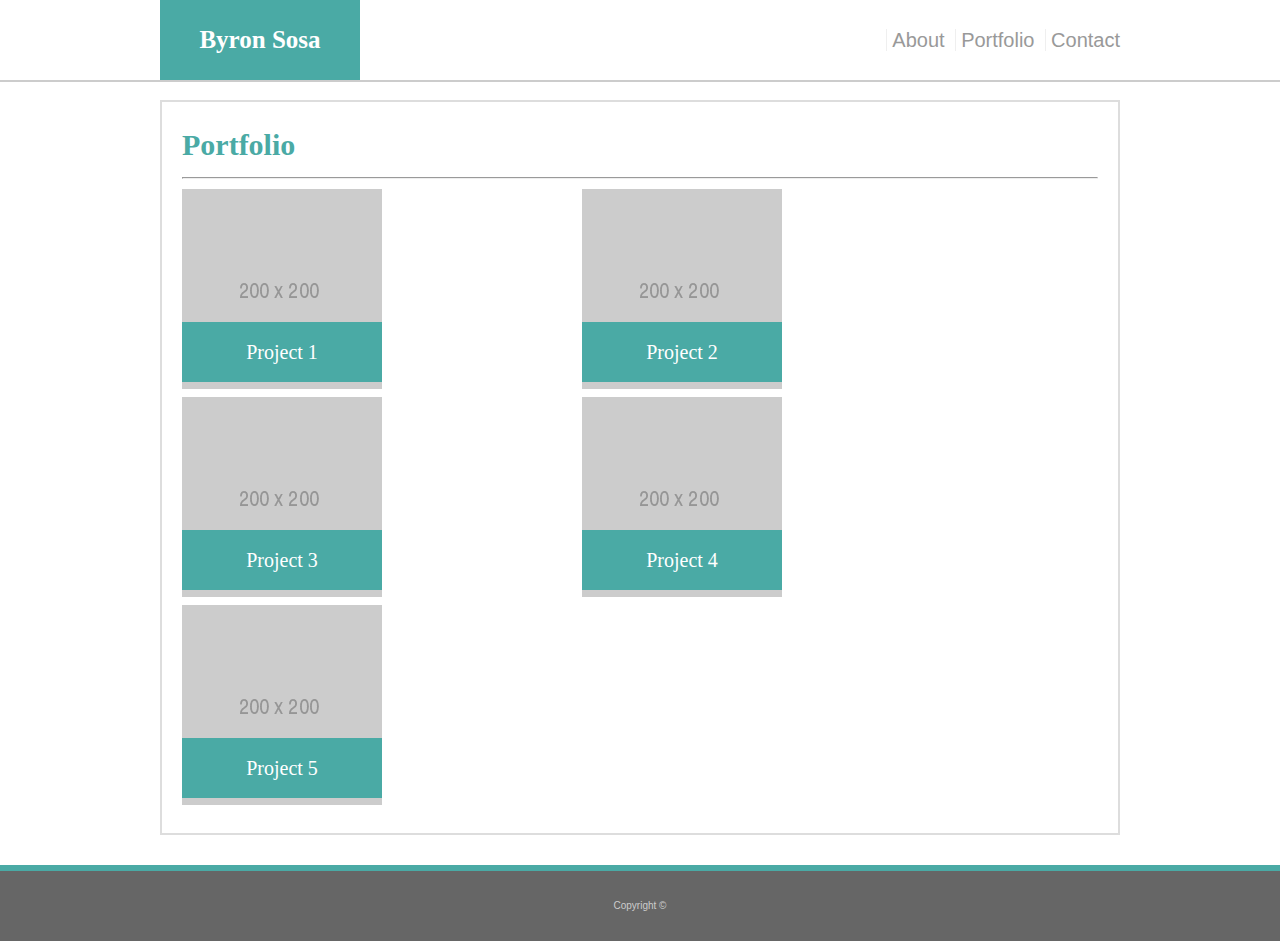
==== portfolio.html @ a4269236 "Switch easy hw files with recommended hw files" ====
<!DOCTYPE html>
<html>

    <head>
        <meta charset="UTF-8">
        <title>Portfolio</title>
        <link rel="stylesheet" type="text/css" href="assets/css/reset.css">
		<link rel="stylesheet" type="text/css" href="assets/css/style.css">
</head>
<body>

	<header id="header">
        <div class="container">
            <a href="index.html" id="nametag">Byron Sosa</a>
            	<nav>
                	<a href="index.html">About</a>
            		<a href="portfolio.html">Portfolio</a>
                	<a href="contact.html">Contact</a>
            	</nav>
        </div>
    </header>

	<div id="article" class="container">
		<section class="bulk">
			<h1>Portfolio</h1>
			<hr>
		
		<div class="project">
			<img src="assets/images/200x200.png" alt="project1">

			<h3>Project 1</h3>
		</div>

		<div class="project">
			<img src="assets/images/200x200.png" alt="project2">

			<h3>Project 2</h3>
		</div>

		<div class="project">
			<img src="assets/images/200x200.png" alt="project3">
 
			<h3>Project 3</h3>
		</div>

		<div class="project">
			<img src="assets/images/200x200.png" alt="project4">

			<h3>Project 4</h3>
		</div>
		
		<div class="project">
			<img src="assets/images/200x200.png" alt="project5">
			
			<h3>Project 5</h3>
		</div>

    	</section>
	</div>

	<footer>
    	<div class="container">
        	Copyright &copy;
    	</div>
	</footer>

</body>
</html>
---- assets/css/style.css ----
/* For general structure of each portfolio page */
* {
	box-sizing: border-box;
}

body {
	color: #777777;
	background-color: #ffffff;
	border-color: #dddddd;
	font-size: 20px;
	line-height: 30px;
	font-family: 'Arial', 'Helvetica Neue', Helvetica, sans-serif;
}

#header {
	width: 100%;
	background: #ffffff;
	color: #ffffff;
	margin-bottom: 30px;
	z-index: 1;
	overflow: auto;
	position: fixed;
	border-bottom: 2px solid #cccccc;
}

.container {
	width: 100%;
	max-width: 960px;
	margin: 0 auto;
}

#nametag {
	background: #4aaaa5;
	font-family: 'Georgia', Times, Times New Roman, serif;
	width: 200px;
	height: 80px;
	float: left;
	text-align: center;
	line-height: 80px;
	color: #ffffff;
	font-weight: bold;
	font-size: 25px;
	text-decoration: none;
}

nav {
	margin-top: 25px;
	float: right;
}

nav a {
	color: #999999;
	border-left: 1px solid #efefef;
	margin-left: 5px;
	padding-left: 5px;
	text-decoration: none;
}

#article {
	padding-top: 100px;
}

.bulk {
	float:left;
	background: #ffffff;
	width: 100%;
	padding: 20px;
	margin-bottom: 30px;
	border: 2px solid #dddddd;
}

footer {
	background: #666666;
	color: #ffffff;
	padding-top: 20px;
	padding-bottom: 20px;
	clear: both;
	border-top: 6px solid #4aaaa5;
	color: #cccccc;
	font-size: 10px;
	text-align: center;
}

h1, h3 {
	font-family: 'Georgia', Times, Times New Roman, serif;
	font-weight: 700;
	color: #4aaaa5;
}

h1{
	font-size: 30px;
	line-height: 45px;
}

p {
	margin: 10px 0;
} 

/* For contact page */
input[type=text],
input[type=email],
textarea {
	display: block;
	width: 100%;
	height: 35px;
	border: 1px solid #dddddd;
	padding: 0 5px;
	font-size: 16px;
}

textarea {
	height: 200px;
}

input[type=submit] {
	background: #4aaaa5;
	border: 0 none;
	color: #ffffff;
	font-size: 20px;
	padding: 10px 20px;
}

/* For portfolio page */
.project{
	float: left;
	width: 400px;
	position: relative;
}

.project h3 {
	border-bottom: 0;
	background: #4aaaa5;
	color: #ffffff;
	text-align: center;
	position: absolute;
	padding: 15px;
	width:200px;
	bottom: 15px;
	margin-bottom: 0;
	font-weight: 500;
}
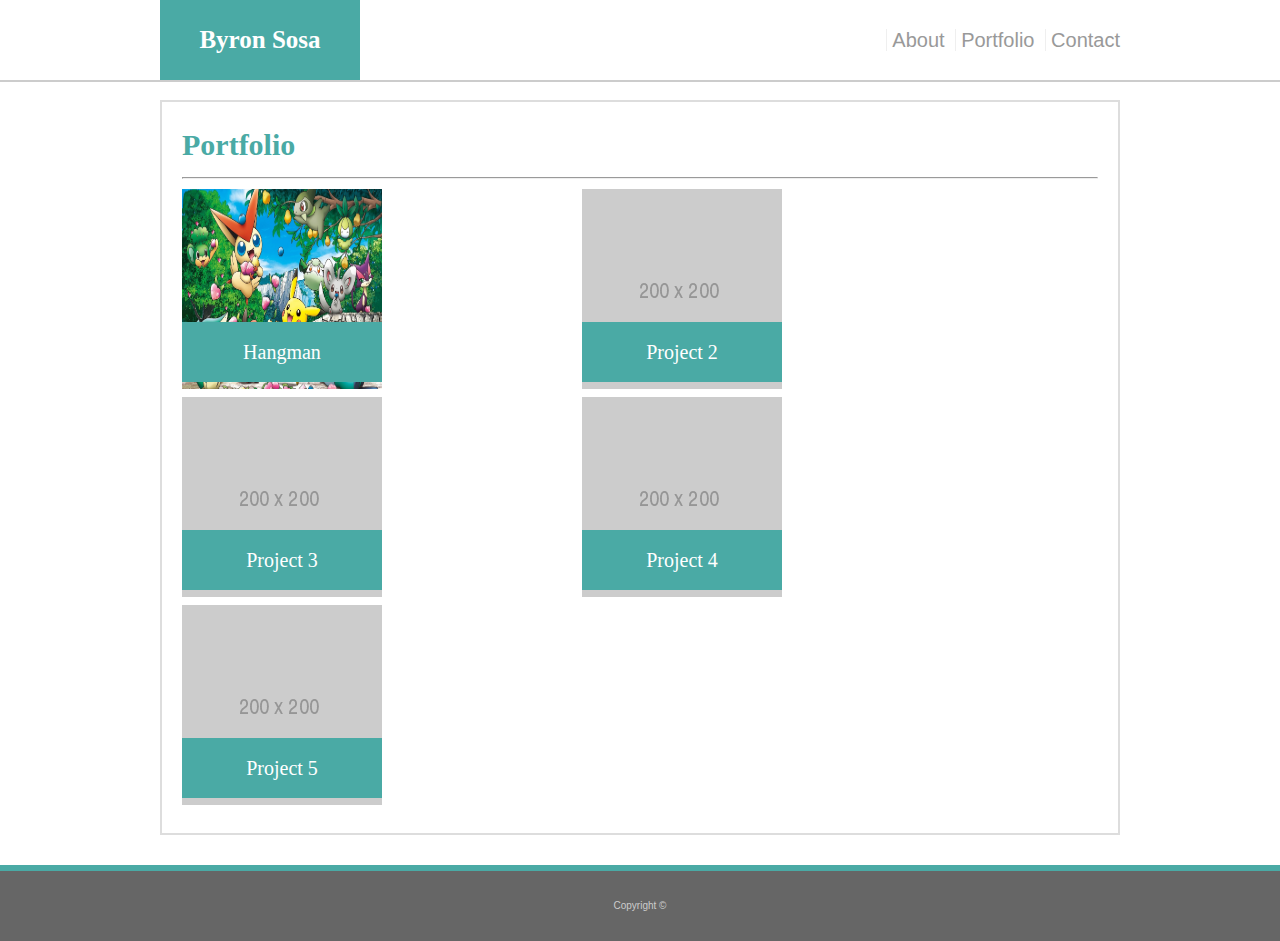
==== commit 01219c95: "Update portfolio to add link to hangman game; add to css file to size image for hangman game" ====
--- a/portfolio.html
+++ b/portfolio.html
@@ -26,9 +26,9 @@
 			<hr>
 		
 		<div class="project">
-			<img src="assets/images/200x200.png" alt="project1">
-
-			<h3>Project 1</h3>
+			<img src="assets/images/thumb-1920-592678.jpg" alt="Hangman">
+			<a href="file:///C:/Users/byrons/Desktop/Word-Guess-Game/index.html">
+			<h3>Hangman</h3></a>
 		</div>
 
 		<div class="project">
--- a/assets/css/style.css
+++ b/assets/css/style.css
@@ -127,6 +127,11 @@
 	position: relative;
 }
 
+.project img{
+	height:200px;
+	width:200px;
+}
+
 .project h3 {
 	border-bottom: 0;
 	background: #4aaaa5;
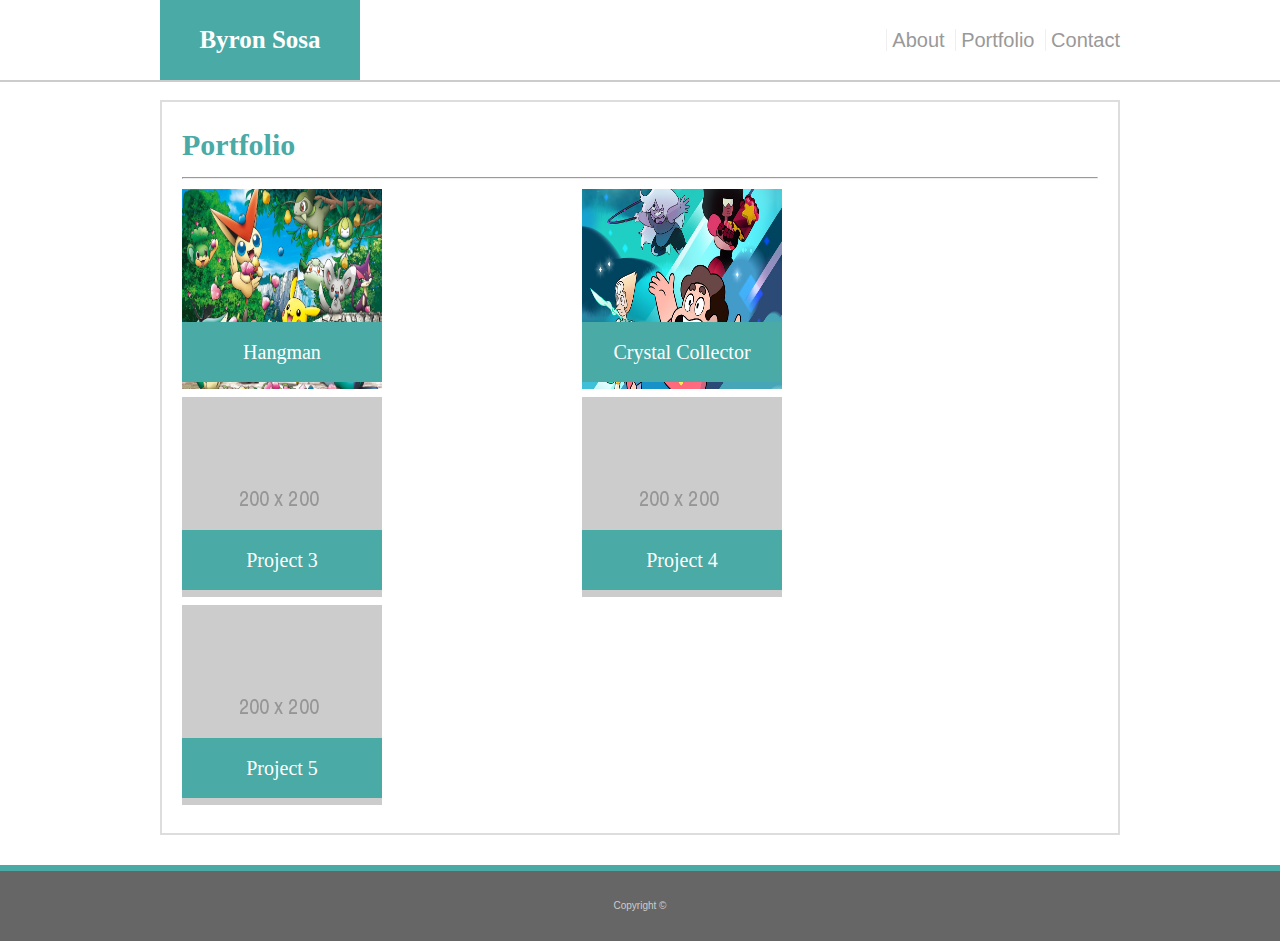
==== commit 1e4618be: "Add crystal collector game to portfolio" ====
--- a/portfolio.html
+++ b/portfolio.html
@@ -27,14 +27,14 @@
 		
 		<div class="project">
 			<img src="assets/images/thumb-1920-592678.jpg" alt="Hangman">
-			<a href="file:///C:/Users/byrons/Desktop/Word-Guess-Game/index.html">
+			<a href="Word-Guess-Game/index.html">
 			<h3>Hangman</h3></a>
 		</div>
 
 		<div class="project">
-			<img src="assets/images/200x200.png" alt="project2">
-
-			<h3>Project 2</h3>
+			<img src="assets/images/Steven-Universe-FTR.jpg" alt="Crystal Collector">
+			<a href="https://basosa94.github.io/unit-4-game/">
+			<h3>Crystal Collector</h3></a>
 		</div>
 
 		<div class="project">
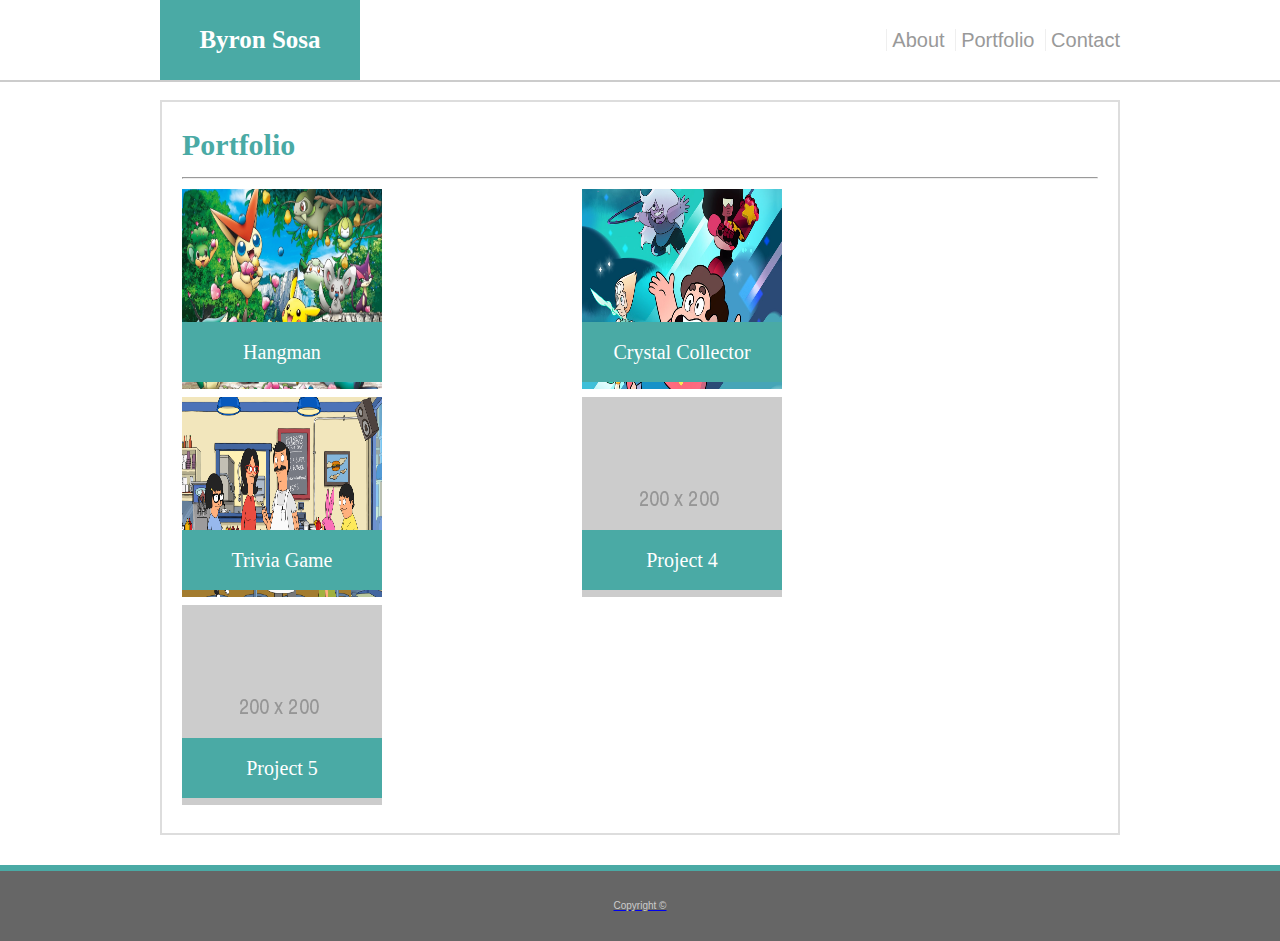
==== commit 629be85f: "Add trivia game link to portfolio" ====
--- a/portfolio.html
+++ b/portfolio.html
@@ -27,7 +27,7 @@
 		
 		<div class="project">
 			<img src="assets/images/thumb-1920-592678.jpg" alt="Hangman">
-			<a href="Word-Guess-Game/index.html">
+			<a href="https://basosa94.github.io/Word-Guess-Game/">
 			<h3>Hangman</h3></a>
 		</div>
 
@@ -38,9 +38,9 @@
 		</div>
 
 		<div class="project">
-			<img src="assets/images/200x200.png" alt="project3">
- 
-			<h3>Project 3</h3>
+			<img src="assets/images/BobsBurgers.jpg" alt="Trivia Game">
+			<a href="https://basosa94.github.io/TriviaGame/">
+			<h3>Trivia Game</h3>
 		</div>
 
 		<div class="project">
